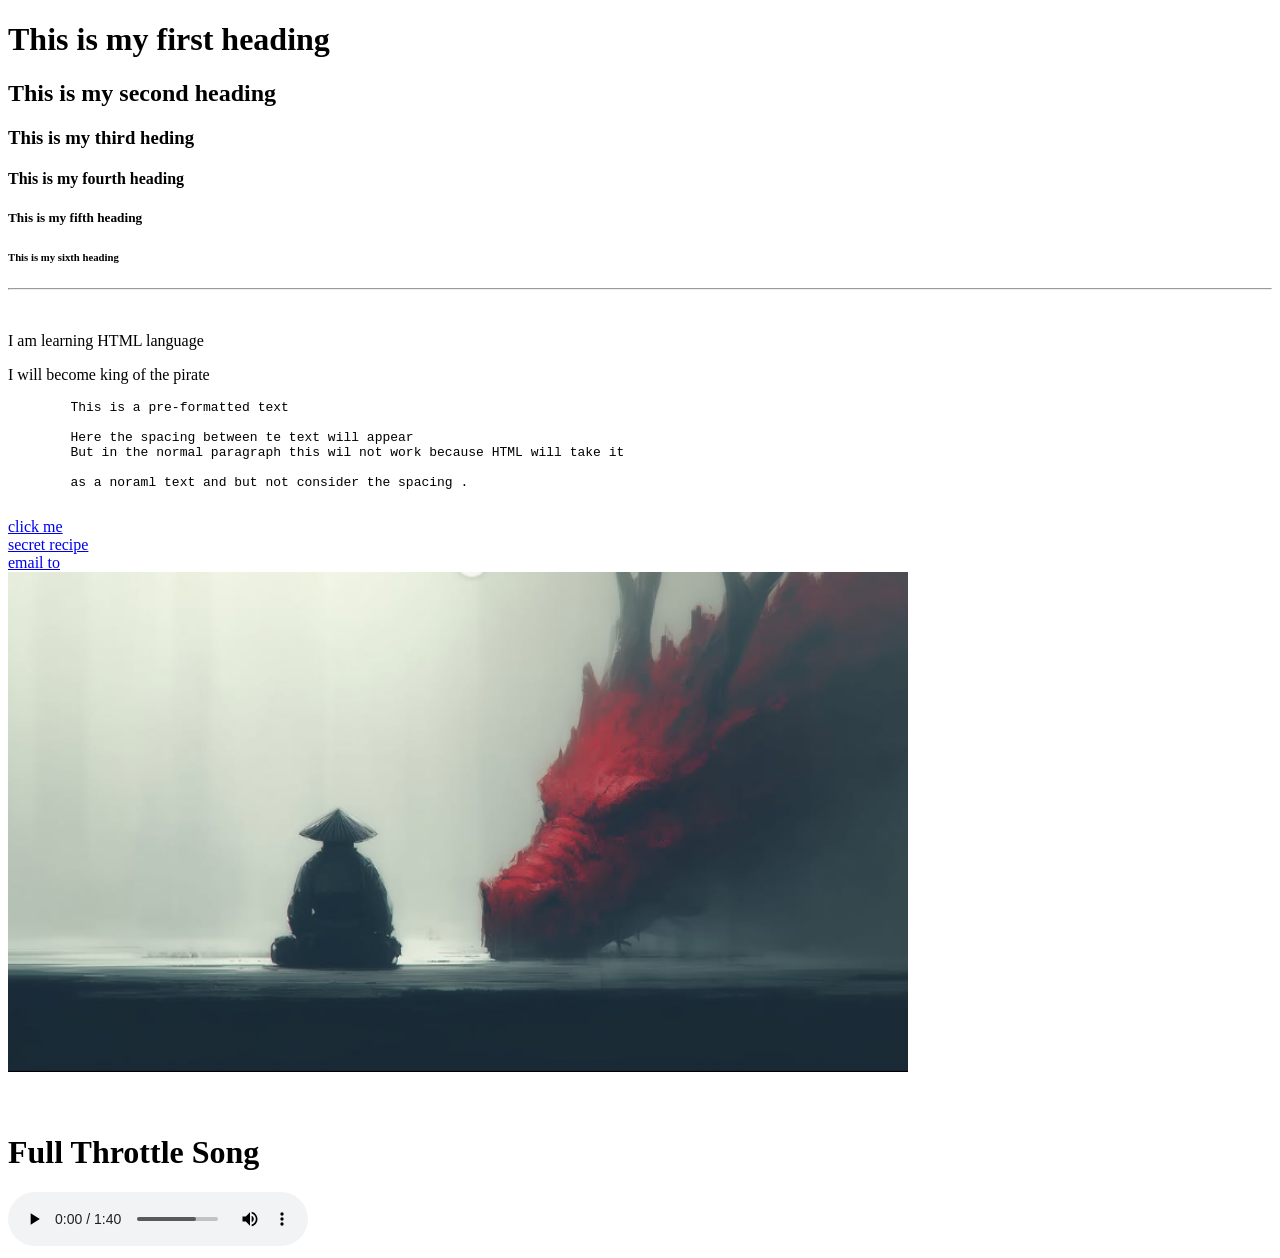
==== index.html @ 418b1678 "Intial commit" ====
<!DOCTYPE html>
<html lang="en">
<head>                    <!-- This is the head of the website and here we can put the name of our website -->
    <meta charset="UTF-8">
    <meta name="viewport" content="width=device-width, initial-scale=1.0">
    <title>My first website</title>     <!-- This is title , it's is used to give the title or the name to the weebsite -->
</head>
<body>

    <!-- This is heading -->

    <h1>This is my first heading </h1>  <!-- In h1 heading the font size of the letters is the largest .-->
    <h2>This is my second heading</h2>  <!-- In h2 heading the font size of the letters is smaller than h1-->
    <h3>This is my third heding</h3>    <!-- In h3 heading the font size of the letters are kinda medium -->
    <h4>This is my fourth heading</h4>  <!-- In h4 heading the font size of the letters are maller than the medium size-->
    <h5>This is my fifth heading</h5>
    <h6>This is my sixth heading</h6>
    <!-- <h7>This this the seventh heading</h7>  
    <h8> this is my eight heading</h8> -->
    <hr>                                <!-- This is used to create a horizontal bar -->

    <br>                                <!-- This is line break , it's used to give space between anythig (I suppose 😅😅)-->

    <!-- This is paragraph -->
     <p>I am learning HTML language </p>
     <p>I will become king of the pirate</p>
     
     <!-- <p1>This is my second paragarph</p1>   This is an invaild tag <p1></p1> and so on .
     <p2>This is my third paragraph</p2>         HTML will traet them like other paragraphs -->      

     <pre>
        This is a pre-formatted text 

        Here the spacing between te text will appear 
        But in the normal paragraph this wil not work because HTML will take it 

        as a noraml text and but not consider the spacing . 
     </pre>


     <a  href="https://www.youtube.com/"         
        title = "Goes to Youtube"
        target="_blank">
        click me                            <!-- here href is used to add hyperlink to the website , title is shows the the additional text when we place the cursor 
                                                   on the link , adn finally the target is used to open the link on a new window or tab.-->
     </a>                                   <!-- This is an absolute hyperlink -->

     <br>

     <a href="recipe.html"
        title="recipe"
        target="_blank">
        secret recipe                       <!-- This is a relative hyperlink in which I have used my own HTML file as a source -->
     </a>
     <br>
     <a href="mailto: abc@Gmail.com"
        title="Email to abc"
        target="_blank">
        email to                             <!-- We can also send a email to anyone by using "mailto: " and then the persons email in the hyperlink (href)-->
     </a>

     <br>

     <!-- <img src="Screenshot 2025-11-08 145230.png"
        height="500" width="900"> -->                          <!-- We can add the image buy "img" attribute and then the source attribute in "src" -->

     <a href="https://en.wikipedia.org/wiki/Dragon"
        title="DRAGON"
        target="_blank">            <!-- We can also convert the image to a hyperlink by anchoring the image between in <a></a> and then passing the hyperlink-->
        <img src="image/Screenshot 2025-11-08 145230.png"
         alt="This is an image of a dragon"
        height="500 px" width="900 px">

        <!-- We can add the hyperlink to the image -->
    </a>

    <br>
    <br>
    <br>

    <!-- Adding sound to the website -->
     <h1>Full Throttle Song</h1>
     <audio controls loop>   
      <source src="image/Full Throttle Funk.mp3">
     </audio>                                      <!-- we can use "autoplay" to automatcally play the song , and we can also use the "muted" to so that the song will be payed but not be heard until the unmute it , 
                                                      "loop" attribute to play the song or audio again and again . -->


    <!-- Adding the icon t the website -->
   <link rel="icon" type="image/png" href="image/Screenshot 2025-11-08 145230.png"> <!-- Here's how we can add the icon to the website , as I don'y ahve a  -->
</body>
</html>
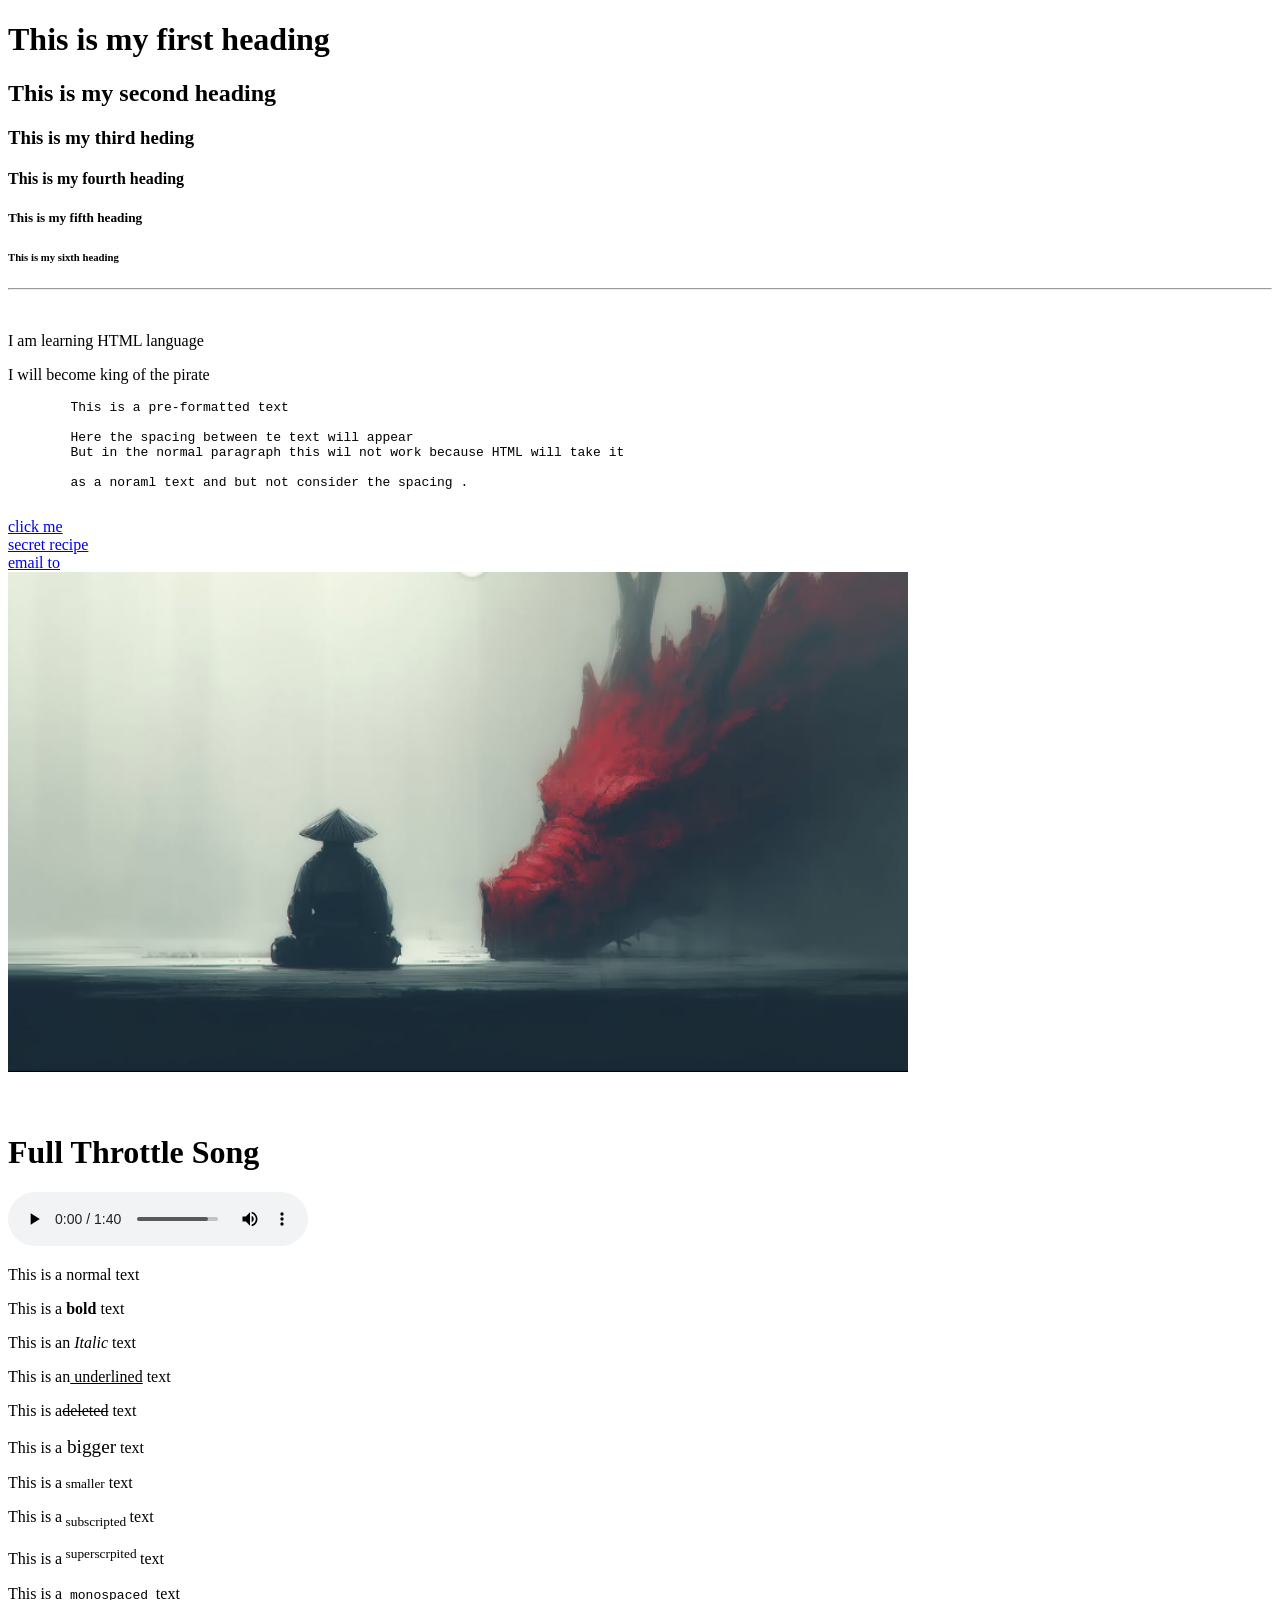
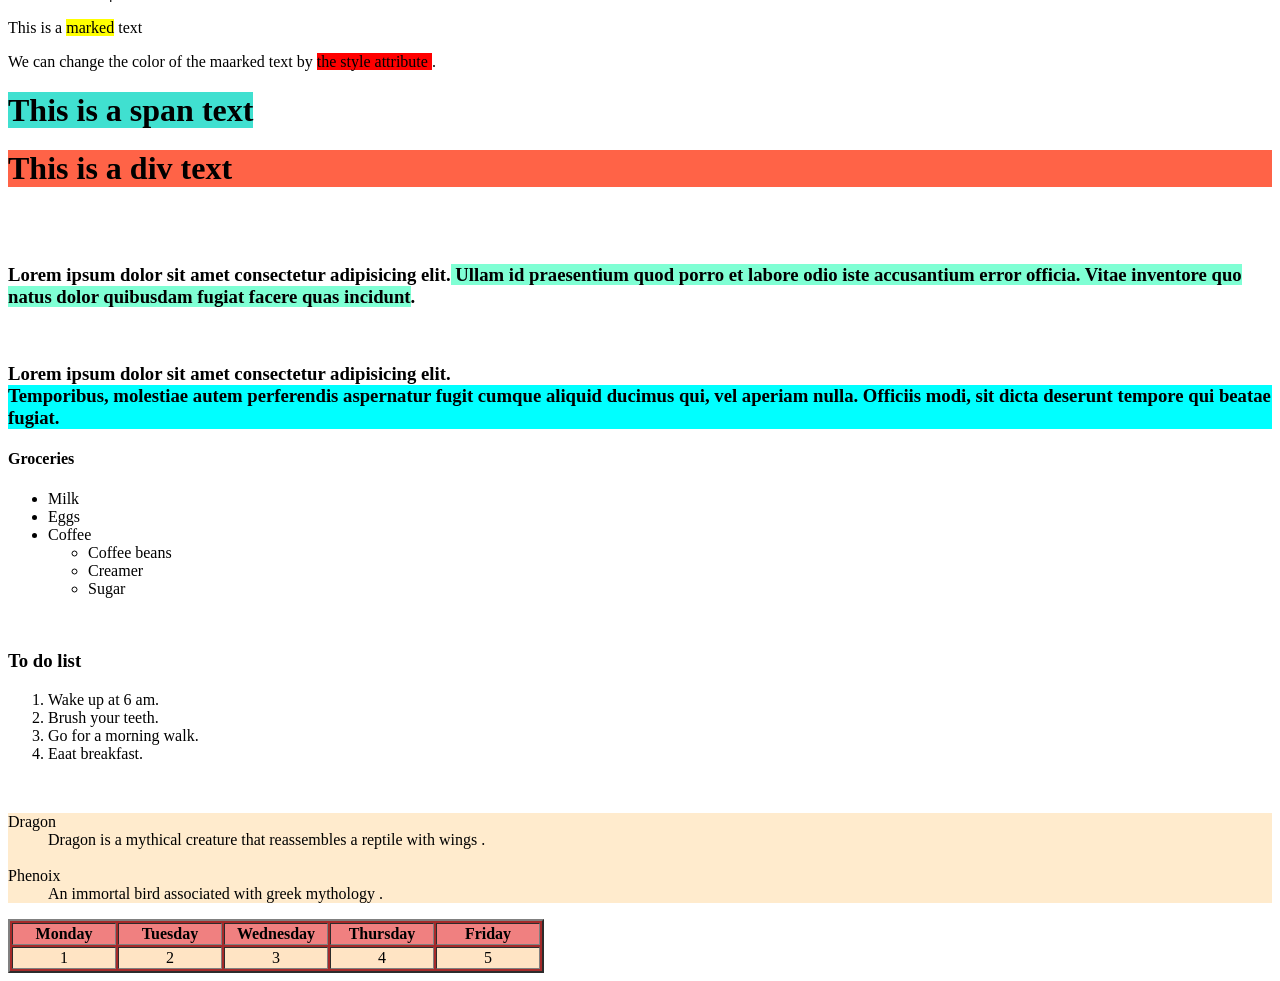
==== commit 7f24de39: "Learned HTML formatting lists and tables" ====
--- a/index.html
+++ b/index.html
@@ -3,7 +3,9 @@
 <head>                    <!-- This is the head of the website and here we can put the name of our website -->
     <meta charset="UTF-8">
     <meta name="viewport" content="width=device-width, initial-scale=1.0">
-    <title>My first website</title>     <!-- This is title , it's is used to give the title or the name to the weebsite -->
+    <title>My first website</title>  
+    <!-- Adding the icon to the website -->
+   <link rel="icon" type="image/png" href="image/Screenshot 2025-11-08 145230.png" > <!-- Here's how we can add the icon to the website , as I don'y ahve a  -->   <!-- This is title , it's is used to give the title or the name to the weebsite -->
 </head>
 <body>
 
@@ -41,8 +43,8 @@
      <a  href="https://www.youtube.com/"         
         title = "Goes to Youtube"
         target="_blank">
-        click me                            <!-- here href is used to add hyperlink to the website , title is shows the the additional text when we place the cursor 
-                                                   on the link , adn finally the target is used to open the link on a new window or tab.-->
+        click me                            <!-- here href is used to add hyperlink to the website , title is shows the the additional text when we place the cursor is
+                                                   on the link , and finally the target is used to open the link on a new window or tab.-->
      </a>                                   <!-- This is an absolute hyperlink -->
 
      <br>
@@ -53,7 +55,7 @@
         secret recipe                       <!-- This is a relative hyperlink in which I have used my own HTML file as a source -->
      </a>
      <br>
-     <a href="mailto: abc@Gmail.com"
+     <a href="mailto:abc@Gmail.com"
         title="Email to abc"
         target="_blank">
         email to                             <!-- We can also send a email to anyone by using "mailto: " and then the persons email in the hyperlink (href)-->
@@ -86,7 +88,109 @@
                                                       "loop" attribute to play the song or audio again and again . -->
 
 
-    <!-- Adding the icon t the website -->
-   <link rel="icon" type="image/png" href="image/Screenshot 2025-11-08 145230.png"> <!-- Here's how we can add the icon to the website , as I don'y ahve a  -->
+    <!-- Text Formatting-->
+     <p> This is a normal text </p>            <!--  -->
+     <p> This is a <b>bold</b> text </p>        <!-- we can make a text bold by placing the desired text in between <b> some text </b> -->
+     <p> This is an<i> Italic </i> text </p>      <!-- Same as the bold text we can make the desired text to italic font by placing it between <i></i>-->
+     <p> This is an<u> underlined</u> text </p>    <!-- We use <u></u> to give a underline to a sentance or text -->
+     <p> This is a<del>deleted</del> text </p>   <!-- By sandwhiching the sentance or text in between <del></del> the sentance or text gets a line crossing them horizontally  -->
+     <p> This is a<big> bigger</big> text </p>       <!-- We can make a a text or sentance bigger by placing it in between <big></big>-->
+     <p> This is a<small> smaller</small> text </p>  <!-- We can make the sentance or text smaller by placing it in between <small></small>-->
+     <p> This is a<sub> subscripted </sub> text </p>  
+     <p> This is a<sup> superscrpited </sup> text </p>  
+     <p> This is a<tt> monospaced </tt> text </p>  
+     <p> This is a <mark> marked</mark> text </p>
+     <p> We can change the color of the maarked text by <mark style="background-color: red;">the style attribute </mark>  . </p> 
+
+
+
+     <!--GROUP TOGETHER HTML -->
+     <!-- <span> inline container to group element for styling purpose. -->
+     <!-- <div> block contaniner to group element for stye purpose. -->
+
+      <!--Example of span text -->
+       <h1>
+         <span style="background-color:turquoise;">        <!-- this is a inline level container so it will apply the styling to a line only -->
+            This is a span text
+         </span>
+       </h1>
+
+       <!-- Example for div text -->
+        <h1>
+         <div style="background-color: tomato;">           <!-- This is a block level container so it will crate a block for the styling -->
+            This is a div text  
+         </div>
+        </h1>
+        <br>
+        <br>
+
+        <!-- For example -->
+
+         <h3>
+            Lorem ipsum dolor sit amet consectetur adipisicing elit.<span style="background-color: aquamarine;"> Ullam id praesentium quod porro et labore odio iste accusantium error officia. Vitae inventore quo natus dolor quibusdam fugiat facere quas incidunt</span>.
+         </h3>
+         <br>
+         <h3>
+            Lorem ipsum dolor sit amet consectetur adipisicing elit. <div style="background-color:cyan;">Temporibus, molestiae autem perferendis aspernatur fugit cumque aliquid ducimus qui, vel aperiam nulla. Officiis modi, sit dicta deserunt tempore qui beatae fugiat.</div>
+         </h3>
+
+
+         <!-- Lists in HTML -->
+
+         <!-- Unordered list -->
+          <h4> Groceries </h4>
+          <ul>
+            <li> Milk </li>
+            <li> Eggs </li>
+            <li> Coffee</li>
+            <ul>
+               <li> Coffee beans </li>
+               <li> Creamer </li>
+               <li> Sugar </li>
+            </ul>
+          </ul>
+          <br>
+
+
+         <!-- Ordered list -->
+          <h3> To do list </h3>
+          <ol>
+            <li> Wake up at 6 am. </li>
+            <li> Brush your teeth. </li>
+            <li> Go for a morning walk. </li>
+            <li> Eaat breakfast. </li>
+          </ol>
+          <br>
+
+
+         <!-- Discriptive list -->
+          <dl style="background-color: blanchedalmond;"  >
+            <dt> Dragon </dt>
+            <dd>Dragon is a mythical creature that reassembles a reptile with wings .</dd>
+            <br>
+            <dt> Phenoix </dt>
+            <dd>An immortal bird associated with greek mythology . </dd>
+          </dl>
+
+
+
+
+          <!--  Tables in HTML  -->
+         <table border="2" style="background-color: brown;">
+            <tr align="center" style="background-color: lightcoral;">
+               <th width="100"> Monday </th>
+               <th width="100">Tuesday </th>
+               <th width="100"> Wednesday </th>
+               <th width="100"> Thursday</th>
+               <th width="100"> Friday </th>
+            </tr>
+            <tr align="center" style="background-color: bisque;">
+               <td> 1 </td>
+               <td> 2 </td>
+               <td> 3 </td>
+               <td> 4 </td>
+               <td> 5 </td>
+            </tr>
+         </table>
 </body>
-</html>+</html> 
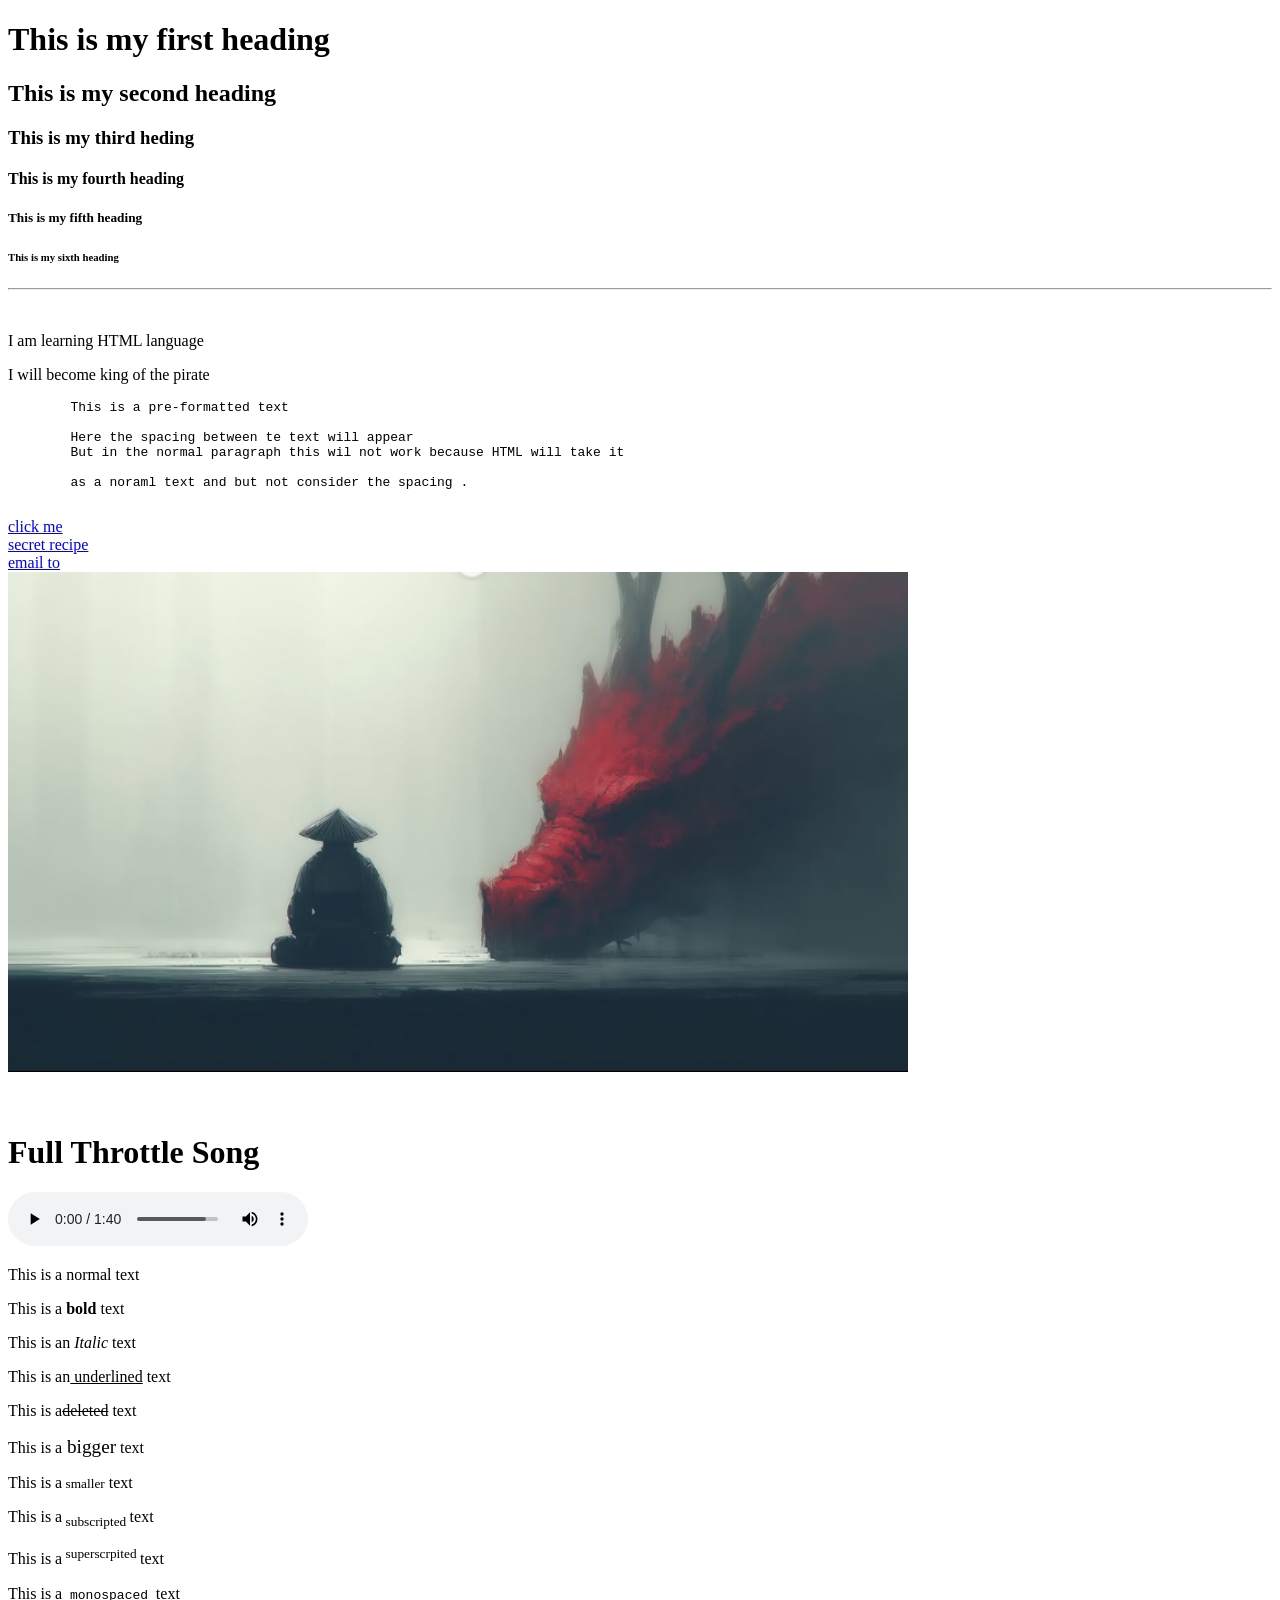
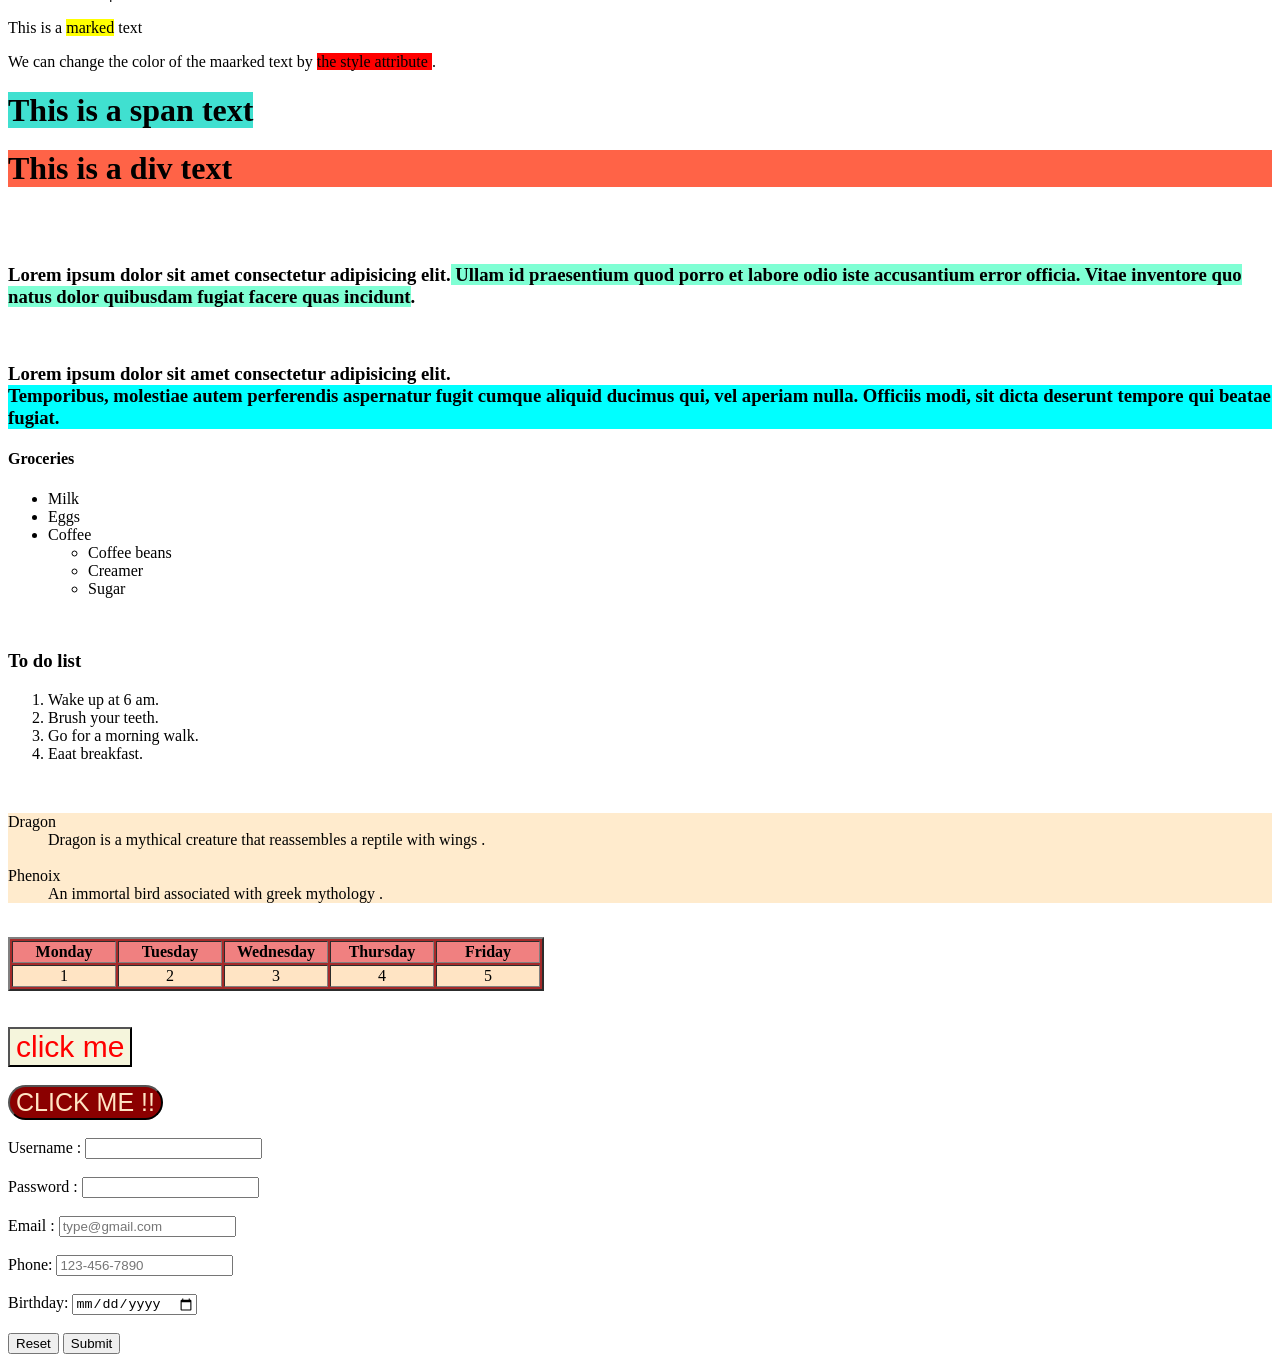
==== commit c26a6c94: "Learned HTML forms inputs and buttons" ====
--- a/index.html
+++ b/index.html
@@ -171,7 +171,7 @@
             <dt> Phenoix </dt>
             <dd>An immortal bird associated with greek mythology . </dd>
           </dl>
-
+          <br>
 
 
 
@@ -192,5 +192,51 @@
                <td> 5 </td>
             </tr>
          </table>
+
+         <br>
+         <br>
+
+         <!-- Adding buttons-->
+          <button style="font-size:30px; background-color: beige; color: red;"> click me  </button>
+
+          <br>
+          <br>
+
+          <a href="https://www.youtube.com/" target="_blank" title="Goes to youtube">
+            <button style="font-size:25px; background-color: darkred; color: bisque; border-radius:30px;">
+               CLICK ME !! 
+            </button>
+          </a>
+          <br>
+          <br>
+
+
+          <!-- Creating a form -->
+           <form>
+            <label for="username">Username : </label>
+            <input type="text" id="username" minlength="7" maxlength="20" required>
+            <br>
+                                                            
+            
+            <br>
+            <label for="password">Password : </label>
+            <input type="password" id="password"  minlength="5" maxlength="9" required>
+            <br>
+            <br>
+            
+            
+            <label for="email">Email : </label>
+            <input type="email" id="email" placeholder="type@gmail.com" ><br><br>
+
+            <label for="phone">Phone: </label>
+            <input type="tel" id="phone" placeholder="123-456-7890" pattern="[0-9]{3} - [0-9]{3} - [0-9]{4}"><br><br>
+
+            <label for="birthday"> Birthday: </label>
+            <input type="date" id="birthday"><br><br>
+
+            <input type="reset">
+            <input type="submit">                              <!-- We can also submit the information by type "submit"--> <!-- Here I don't have a backend yet so the submit button will not work . -->
+            
+           </form>
 </body>
 </html> 
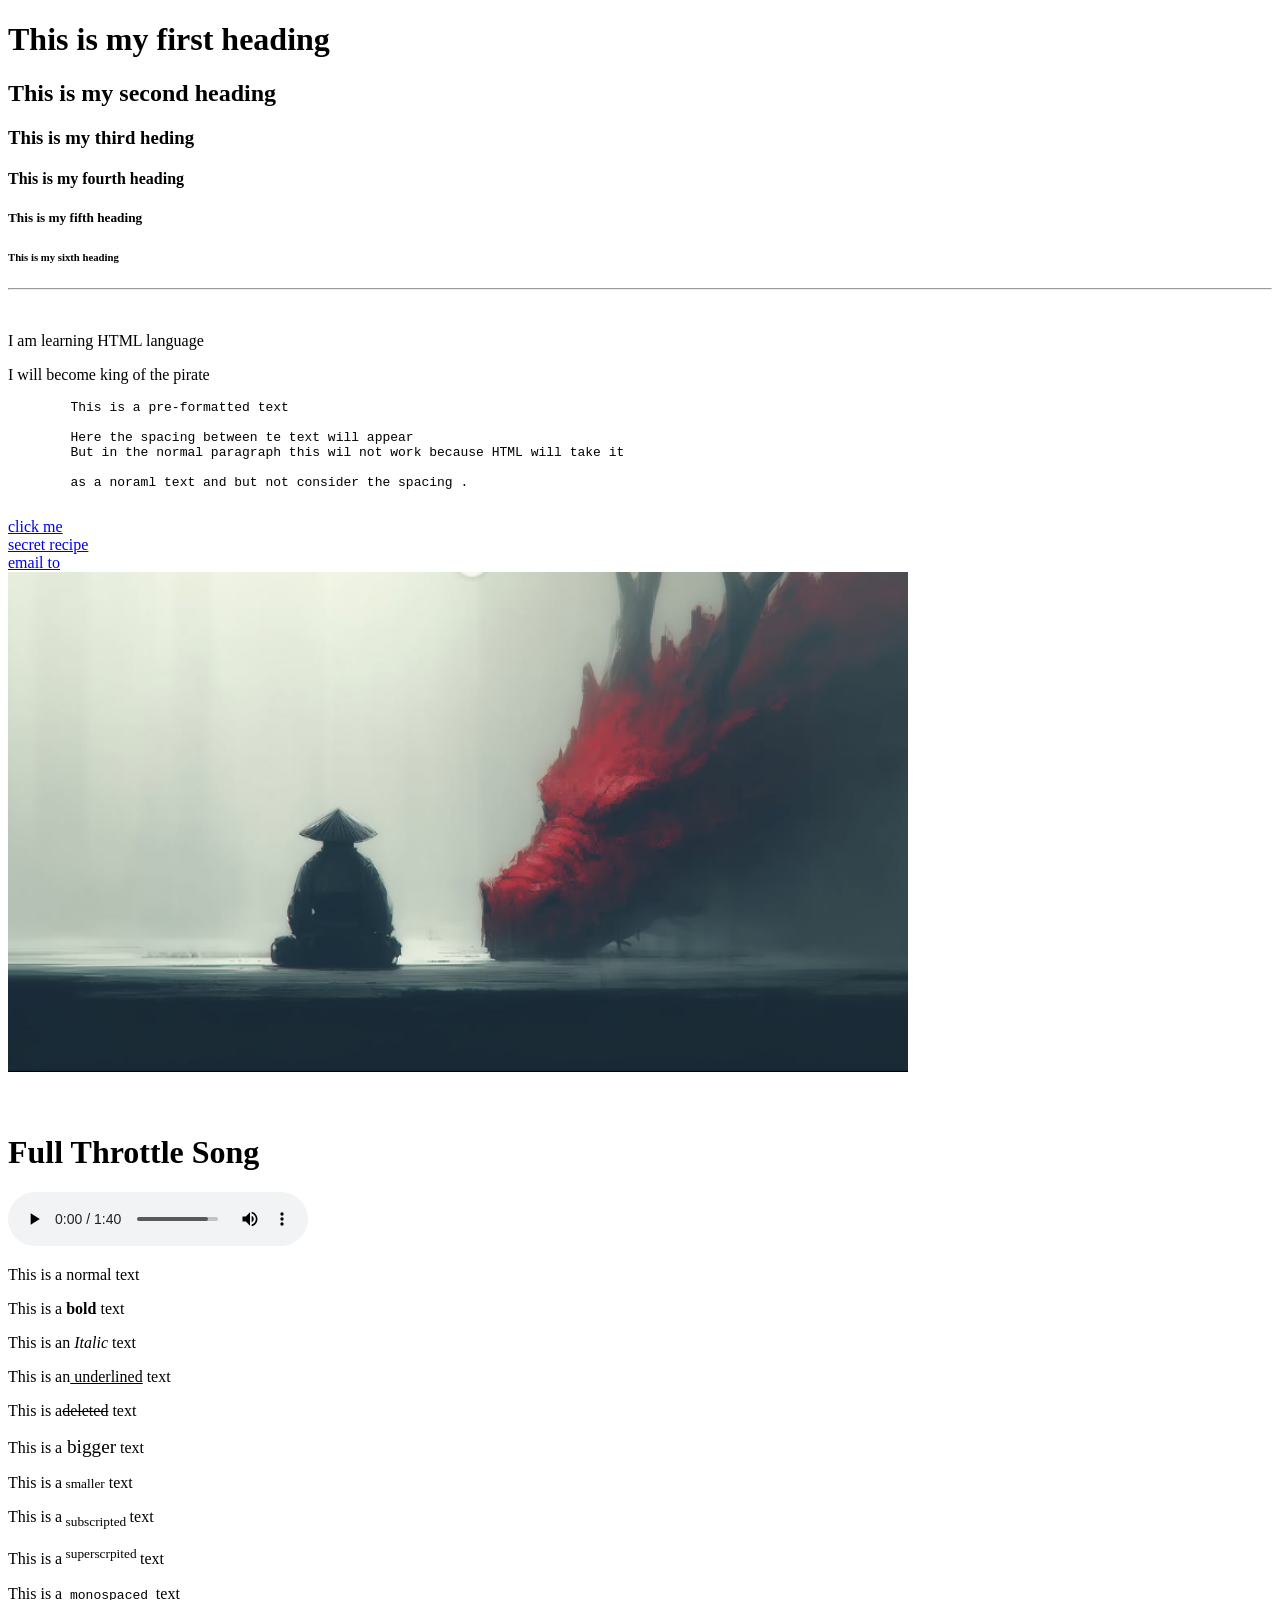
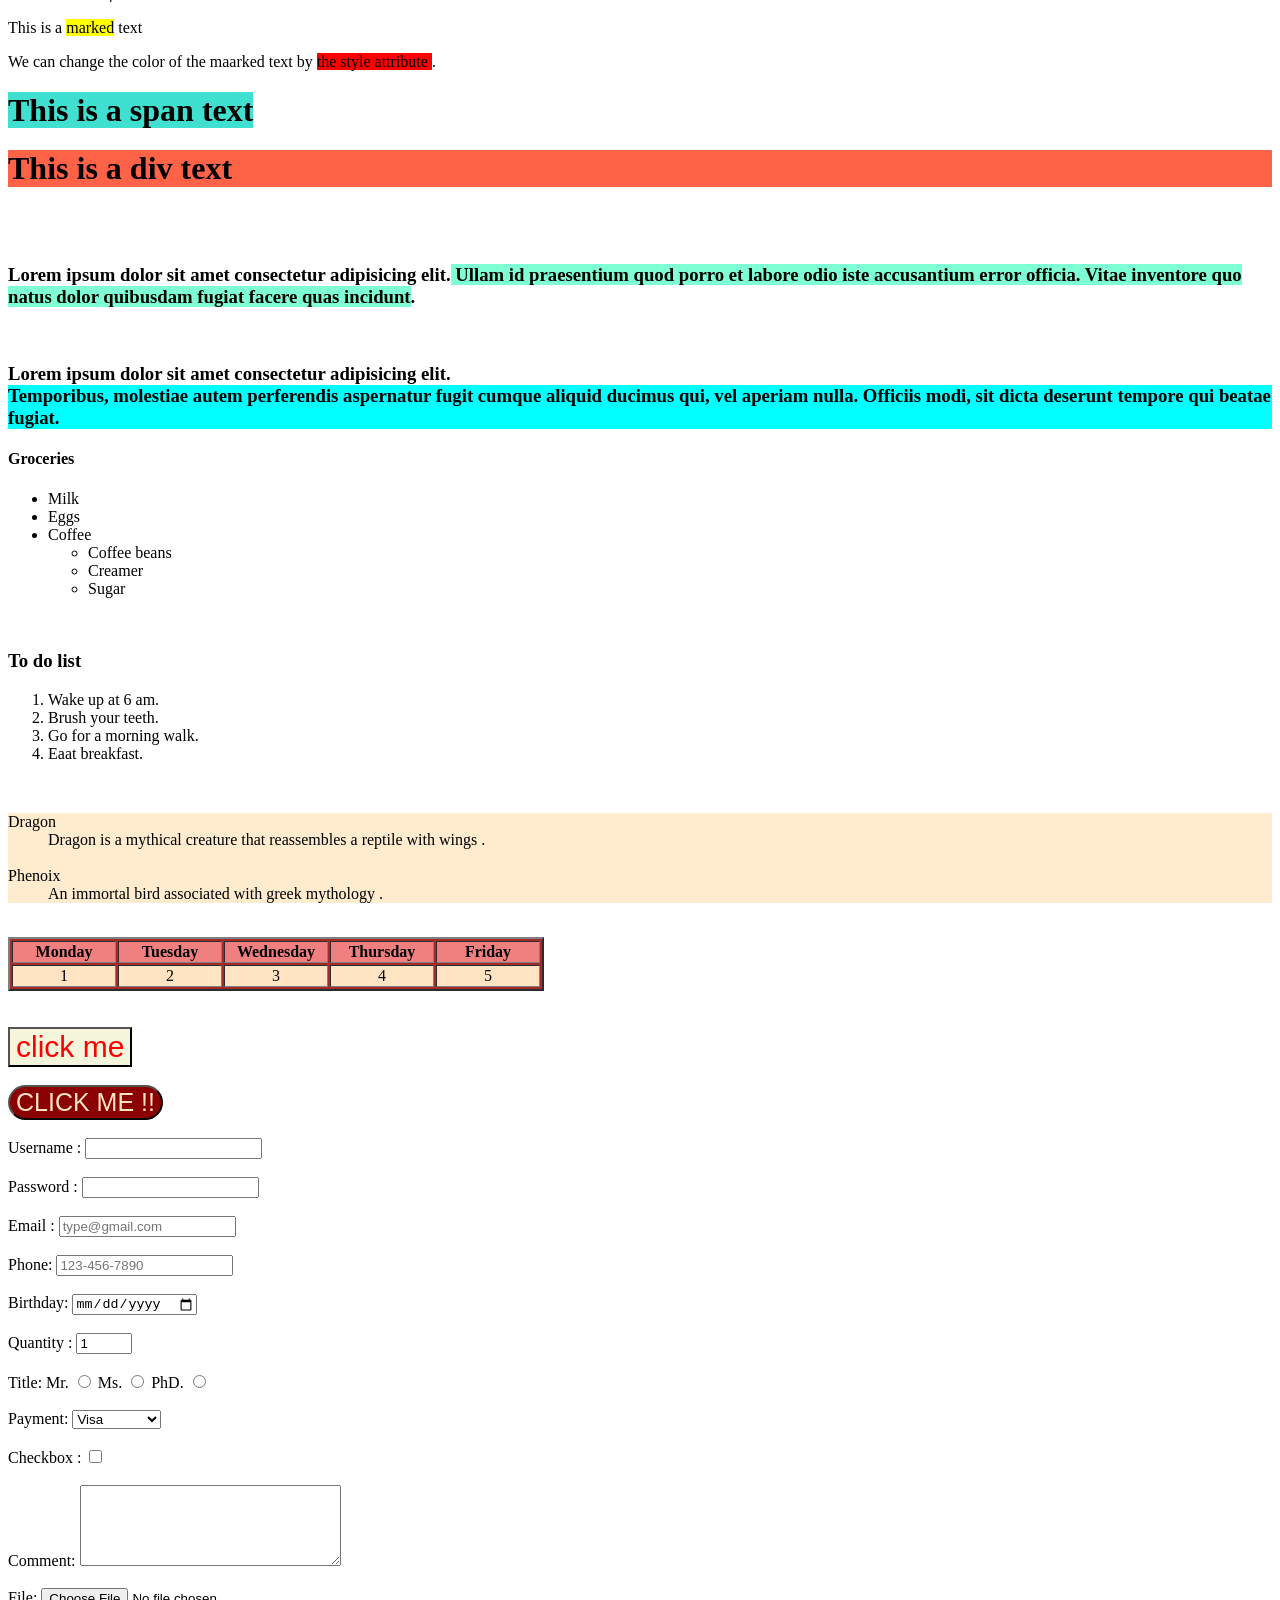
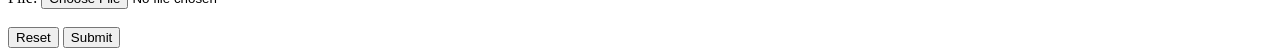
==== commit 6f6c99ea: "Built GitHub portfolio homepage" ====
--- a/index.html
+++ b/index.html
@@ -212,7 +212,7 @@
 
 
           <!-- Creating a form -->
-           <form>
+           <form action="index.php" method="post" enctype="multipart/form-data"> 
             <label for="username">Username : </label>
             <input type="text" id="username" minlength="7" maxlength="20" required>
             <br>
@@ -233,6 +233,36 @@
 
             <label for="birthday"> Birthday: </label>
             <input type="date" id="birthday"><br><br>
+
+            <label for="Quantity"> Quantity :</label>
+            <input type="number" id="Quantity" min="0" max="100" value="1"><br><br>
+
+            <label for="title">Title: </label>
+
+            <label for="Mr.">Mr. </label>
+            <input type="radio" id="Mr." value="Mr." name="title">
+
+            <label for="Ms.">Ms. </label>
+            <input type="radio" id="Ms." value="Ms." name="title">
+
+            <label for="PhD.">PhD.</label>
+            <input type="radio" id="PhD." value="PhD." name="title"><br><br>
+
+            <label for="payment">Payment: </label>
+            <select id="payment">
+               <option value="visa">Visa</option>
+               <option value="Mastercard">Mastercard</option>
+               <option value="Giftcard">Giftcard</option>
+            </select><br><br>
+
+            <label for="checkbox">Checkbox : </label>
+            <input type="checkbox" id="checkbox" min="100" max="100000" value="110"><br><br>
+
+            <label for="comment">Comment: </label>
+            <textarea id="comment" rows="5" cols="30"></textarea><br><br>
+
+            <label for="file">File:</label>
+            <input type="file" id="file" accept="image/png"><br><br>
 
             <input type="reset">
             <input type="submit">                              <!-- We can also submit the information by type "submit"--> <!-- Here I don't have a backend yet so the submit button will not work . -->
